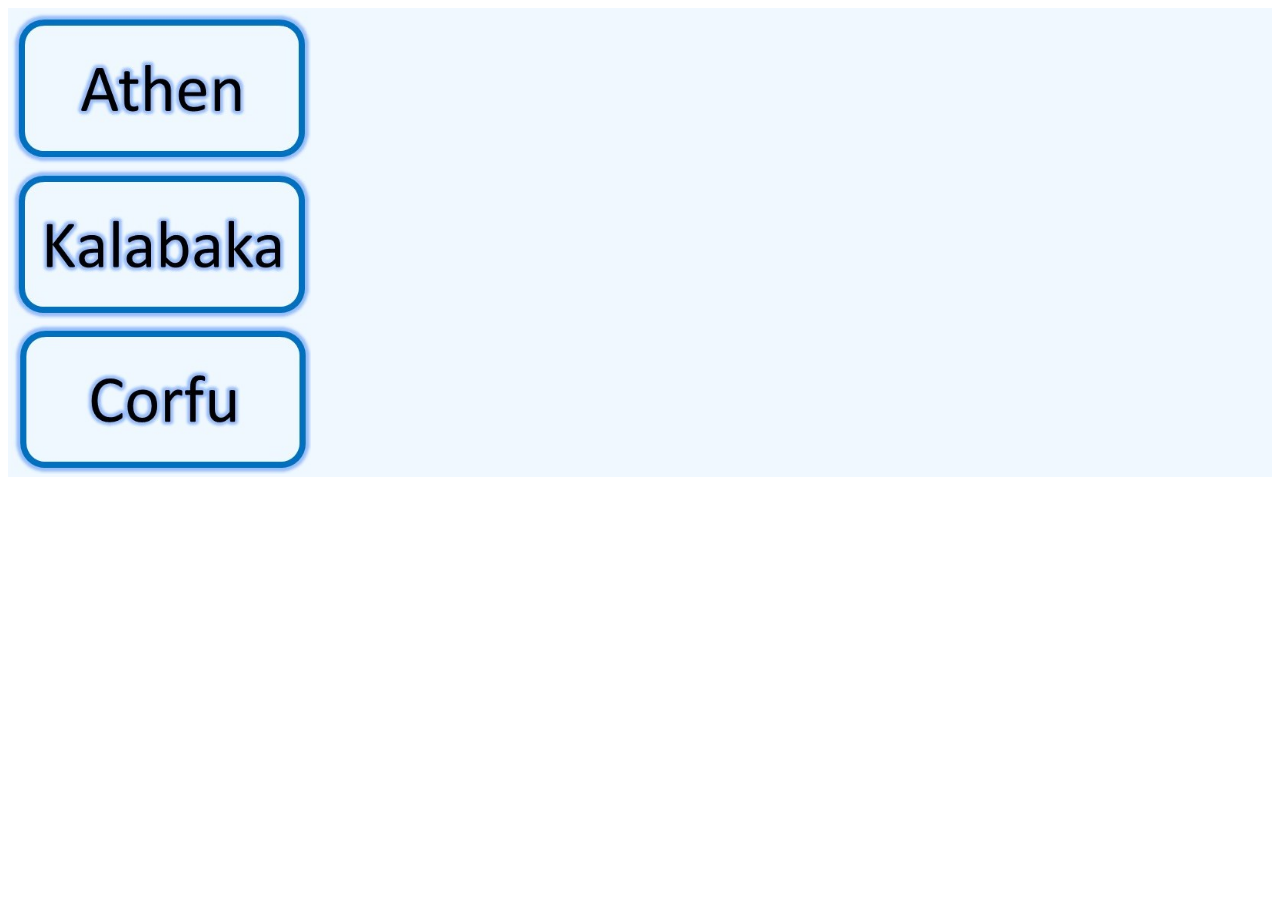
==== information.html @ 71f84b5f "Add files via upload" ====
<html>
<head>
	<title>information</title>
	<link rel="stylesheet" href="styles_info.css">
</head>

<body>
	<div class="all_site_info">
		
		<table>
		
		<tr>
		<td><a href="https://www.visitgreece.gr/mainland/attica/athens/" target="_blank">
			<img src="images/Athen.jpg">
		</a>		
		</td>
		</tr>
		
		<tr>
		<td><a href="https://www.visitgreece.gr/mainland/thessaly/kalabaka/" target="_blank">
			<img src="images/Kalabaka.jpg">
		</a>
		</td>
		</tr>

		<tr>
		<td><a href="https://www.visitgreece.gr/islands/ionian-islands/corfu/" target="_blank">
			<img src="images/Corfu.jpg">
		</a>
		</td>
		</tr>

	</table>

		
		
		
		
	</div>
</body>
</html>
---- styles_info.css ----
.all_site_info {
	background-color:#F0F8FF;
}

body img {
	width: 300;
}
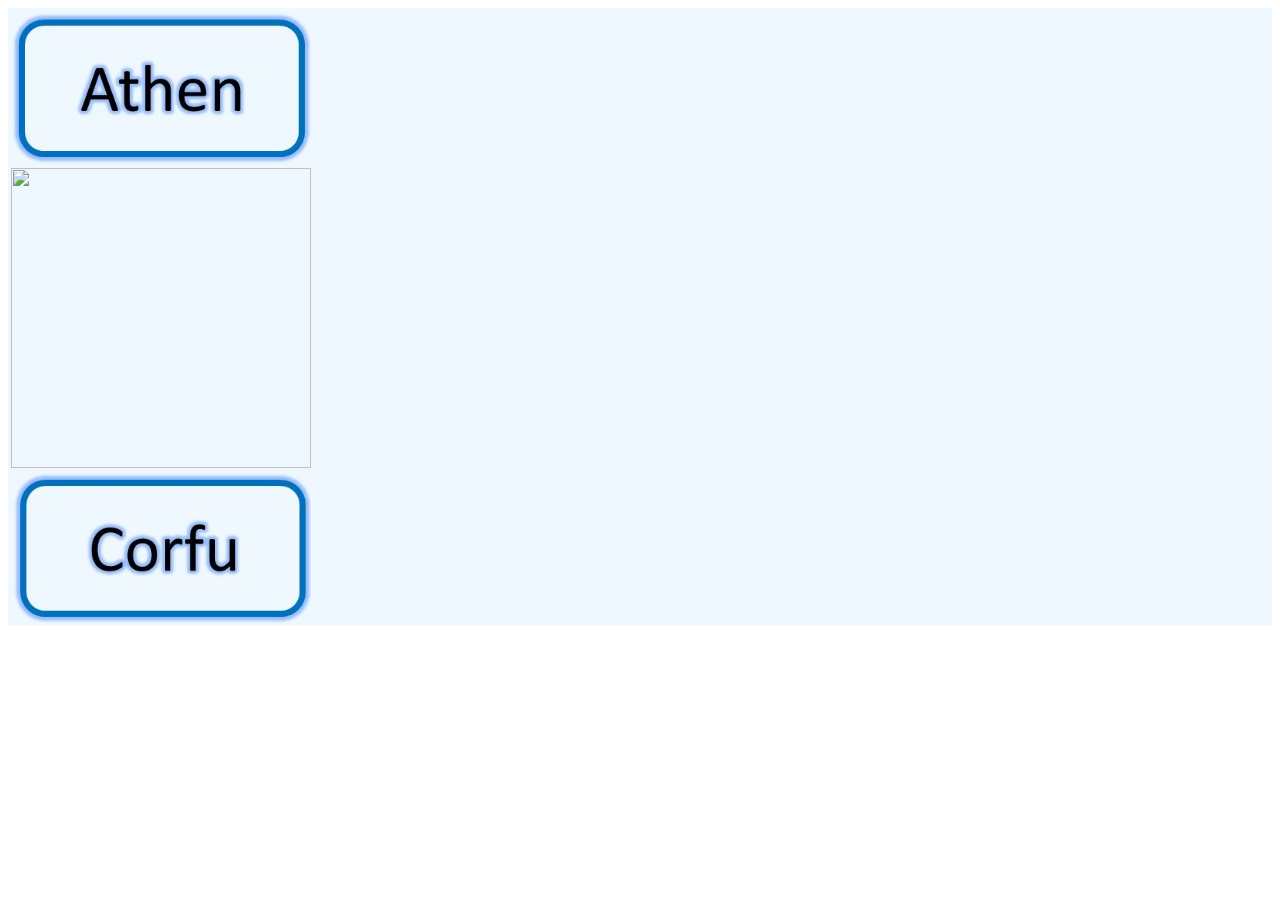
==== commit 858827b7: "Add files via upload" ====
--- a/information.html
+++ b/information.html
@@ -10,21 +10,21 @@
 		<table>
 		
 		<tr>
-		<td><a href="https://www.visitgreece.gr/mainland/attica/athens/" target="_blank">
+		<td><a href="https://www.discovergreece.com/attica/athens" target="_blank">
 			<img src="images/Athen.jpg">
 		</a>		
 		</td>
 		</tr>
 		
 		<tr>
-		<td><a href="https://www.visitgreece.gr/mainland/thessaly/kalabaka/" target="_blank">
-			<img src="images/Kalabaka.jpg">
+		<td><a href="https://www.discovergreece.com/thessaly-sporades/meteora" target="_blank">
+			<img src="images/meteora.jpg">
 		</a>
 		</td>
 		</tr>
 
 		<tr>
-		<td><a href="https://www.visitgreece.gr/islands/ionian-islands/corfu/" target="_blank">
+		<td><a href="https://www.discovergreece.com/ionian-islands/corfu" target="_blank">
 			<img src="images/Corfu.jpg">
 		</a>
 		</td>
